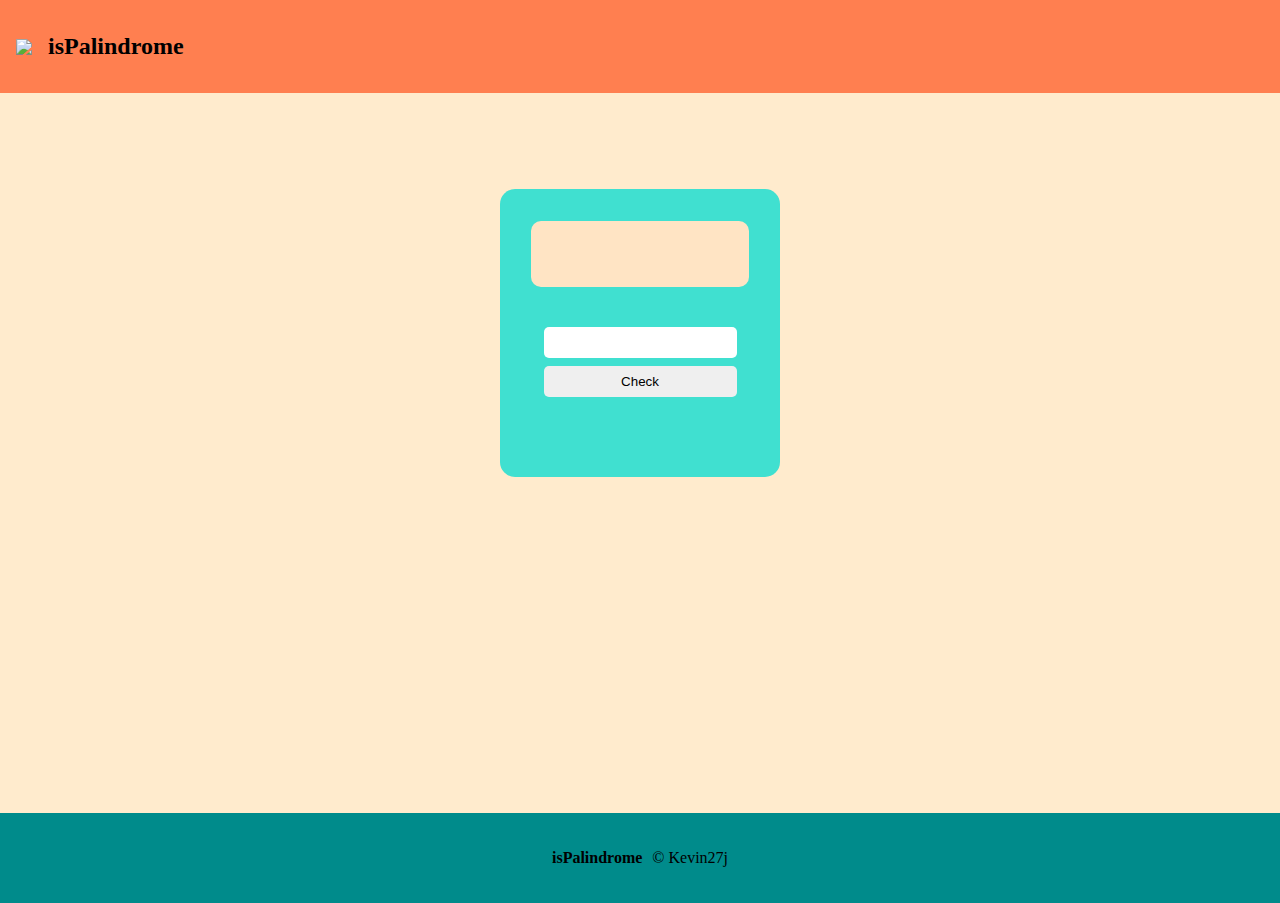
==== index.html @ 28dcdf5e "added elements variables" ====
<!DOCTYPE html>
<html lang="en">
<head>
    <meta charset="UTF-8">
    <meta name="viewport" content="width=device-width, initial-scale=1.0">
    <link rel="stylesheet" href="./assets/style.css">
    <title>isPalindrome</title>
</head>
<body>
    <!-- Header -->
    <div class="header">
        <img class="logo" src="#" />
        <h2 class="title">isPalindrome</h2>
    </div>
    <!-- Main -->
    <div class="background-main">
        <!-- Card -->
        <div class="main-card">
            <div class="result-container">
                <h4 id="result-text"></h4>
            </div>

            <div class="form-input">
                <input class="input-el" id="text-input"/>
                <button class="input-el" id="button-check">Check</button>
            </div>
        </div>

    </div>


    <!-- Footer -->
    <div class="footer">
        <h4>isPalindrome</h4>
        <p class="copyright">&copy; <a src="https://github.com/Kevin27j" target="_blank">Kevin27j</a></p>
    </div>

    <script src="./assets/script.js"></script>
</body>
</html>
---- assets/style.css ----
* {
    margin: 0;
    padding: 0;
}

body {
    box-sizing: border-box;
}

/* Header */
.header {
    height: 5vh;
    display: flex;
    align-items: center;
    gap: 1rem;
    padding: 1.5rem 1rem;

    background-color: coral;
}

/* Main section */
.background-main {
    height: 80vh;
    display: flex;
    align-items: center;
    justify-content: center;

    background-color: blanchedalmond;
}

/* Palindrome Card */
.main-card {
    display: flex;
    flex-direction: column;
    align-items: center;
    border-radius: 15px;
    width: 280px;
    height: 18rem;
    margin-bottom: 15rem;

    background-color: turquoise;
}

/* Output Card */
.result-container {
    display: flex;
    justify-content: center;
    padding: 1.5rem;
    margin: 2rem 0 2.5rem;
    border-radius: 10px;
    width: 170px;
    height: 18px;

    background-color: bisque;
}

.form-input {
    display: flex;
    flex-direction: column;
    gap: .5rem;
}

.input-el {
    border: none;
    border-radius: 5px;
    padding: .5rem;
}

/* Footer */
.footer {
    height: 10vh;
    display: flex;
    justify-content: center;
    align-items: center;
    gap: 10px;

    background-color: darkcyan;
}
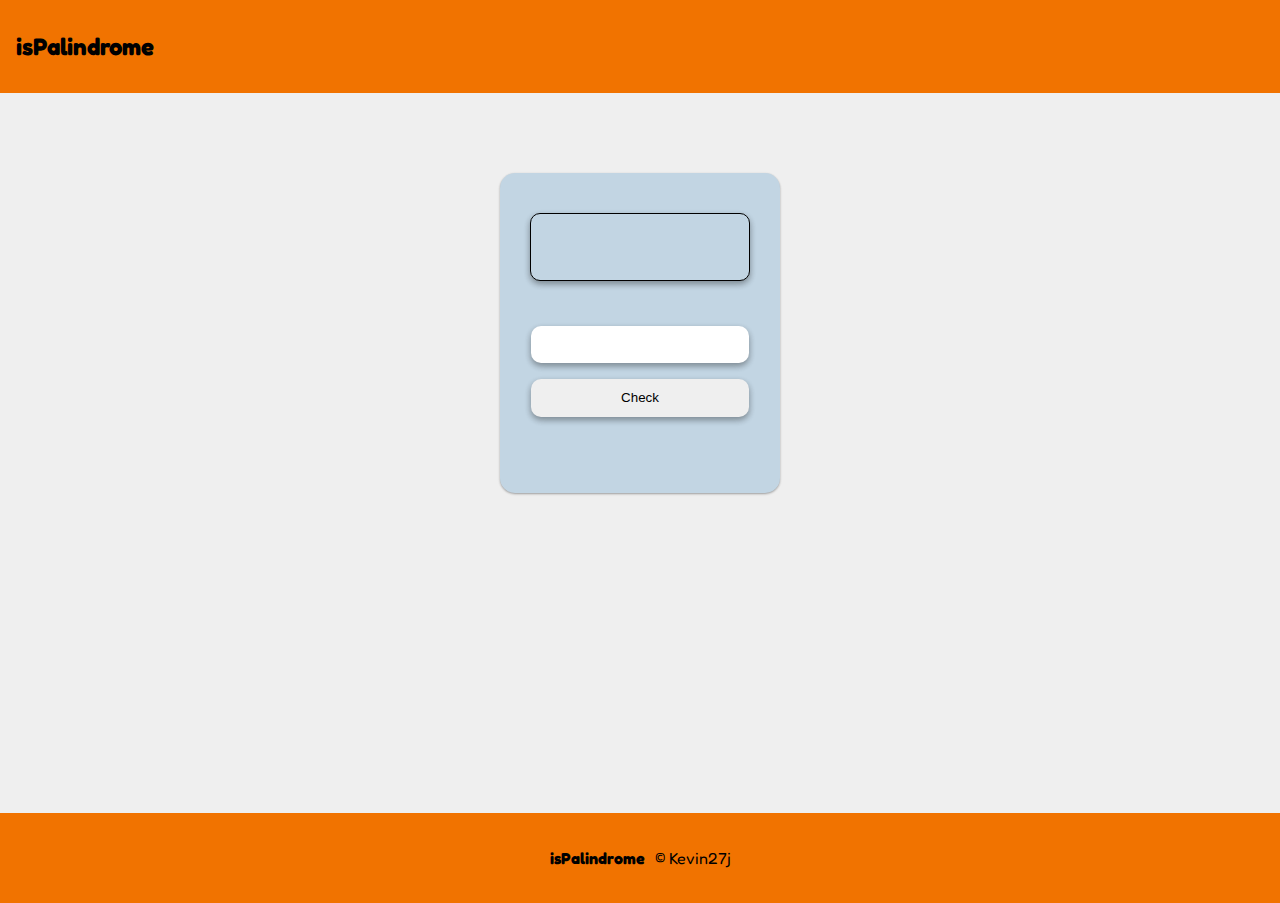
==== commit 43a1820a: "added css styling colors and fonts" ====
--- a/index.html
+++ b/index.html
@@ -1,15 +1,19 @@
 <!DOCTYPE html>
 <html lang="en">
+
 <head>
     <meta charset="UTF-8">
     <meta name="viewport" content="width=device-width, initial-scale=1.0">
+    <link rel="preconnect" href="https://fonts.googleapis.com">
+    <link rel="preconnect" href="https://fonts.gstatic.com" crossorigin>
+    <link href="https://fonts.googleapis.com/css2?family=Fredoka:wght@400;600&display=swap" rel="stylesheet">
     <link rel="stylesheet" href="./assets/style.css">
     <title>isPalindrome</title>
 </head>
+
 <body>
     <!-- Header -->
     <div class="header">
-        <img class="logo" src="#" />
         <h2 class="title">isPalindrome</h2>
     </div>
     <!-- Main -->
@@ -17,11 +21,10 @@
         <!-- Card -->
         <div class="main-card">
             <div class="result-container">
-                <h4 id="result-text"></h4>
             </div>
 
             <div class="form-input">
-                <input class="input-el" id="text-input"/>
+                <input class="input-el" id="text-input" />
                 <button class="input-el" id="button-check">Check</button>
             </div>
         </div>
@@ -37,4 +40,5 @@
 
     <script src="./assets/script.js"></script>
 </body>
+
 </html>--- a/assets/style.css
+++ b/assets/style.css
@@ -5,6 +5,8 @@
 
 body {
     box-sizing: border-box;
+    font-family: 'Fredoka', sans-serif;
+    font-size: medium;
 }
 
 /* Header */
@@ -14,8 +16,7 @@
     align-items: center;
     gap: 1rem;
     padding: 1.5rem 1rem;
-
-    background-color: coral;
+    background-color: #F17300;
 }
 
 /* Main section */
@@ -24,8 +25,7 @@
     display: flex;
     align-items: center;
     justify-content: center;
-
-    background-color: blanchedalmond;
+    background-color: #EFEFEF;
 }
 
 /* Palindrome Card */
@@ -35,35 +35,41 @@
     align-items: center;
     border-radius: 15px;
     width: 280px;
-    height: 18rem;
+    height: 20rem;
     margin-bottom: 15rem;
-
-    background-color: turquoise;
-}
+    background-color: #C2D5E3;
+    box-shadow: rgba(0, 0, 0, 0.12) 0px 1px 3px, rgba(0, 0, 0, 0.24) 0px 1px 2px;}
 
 /* Output Card */
 .result-container {
     display: flex;
     justify-content: center;
     padding: 1.5rem;
-    margin: 2rem 0 2.5rem;
+    margin: 2.5rem 0 2rem;
     border-radius: 10px;
     width: 170px;
     height: 18px;
-
-    background-color: bisque;
+    background-color: #C2D5E3;
+    border: 1px solid black;
+    box-shadow: rgba(0, 0, 0, 0.16) 0px 3px 6px, rgba(0, 0, 0, 0.23) 0px 3px 6px;
 }
 
 .form-input {
     display: flex;
     flex-direction: column;
-    gap: .5rem;
+    margin-top: .8rem;
+    gap: 1rem;
 }
 
 .input-el {
     border: none;
-    border-radius: 5px;
-    padding: .5rem;
+    border-radius: 10px;
+    padding: .7rem 1.3rem;
+    box-shadow: rgba(0, 0, 0, 0.16) 0px 3px 6px, rgba(0, 0, 0, 0.23) 0px 3px 6px;
+}
+
+#button-check {
+    cursor: pointer;
 }
 
 /* Footer */
@@ -73,6 +79,5 @@
     justify-content: center;
     align-items: center;
     gap: 10px;
-
-    background-color: darkcyan;
+    background-color: #F17300;
 }